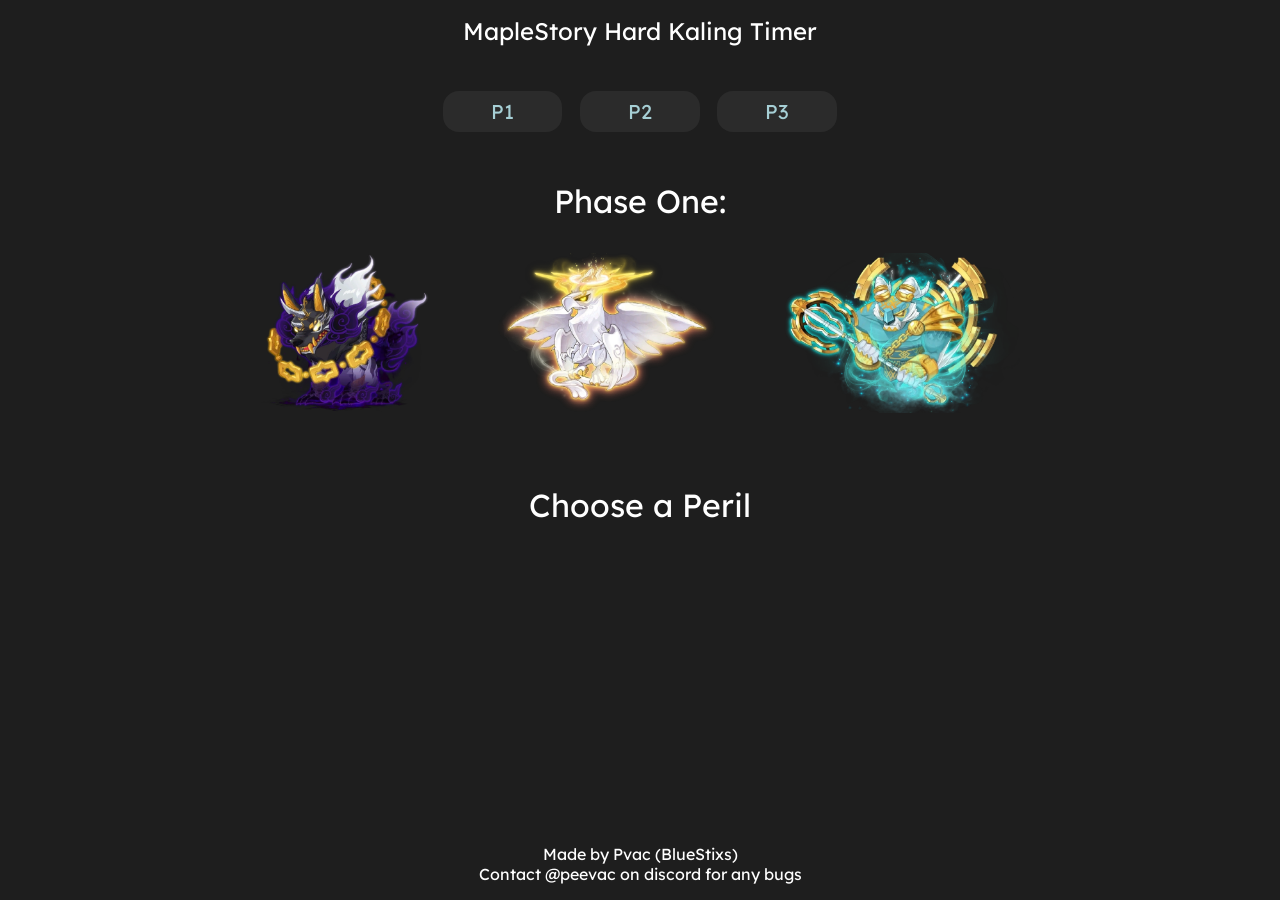
==== index.html @ 826bbc15 "fixed favicon bug" ====
<!DOCTYPE html>
<html lang="en">

<head>
    <title>MapleStory Kaling Timer</title>
    <meta charset="utf-8">
    <meta http-equiv="X-UA-Compatible" content="IE=edge">
    <meta name="viewport" content="width=device-width, initial-scale=1">

    <link rel="icon" type="image/x-icon" href="MapleStory-Kaling-Timer/images/mobicon.ico">
    <link rel="preconnect" href="https://fonts.googleapis.com">
    <link rel="preconnect" href="https://fonts.gstatic.com" crossorigin>
    <link href="https://fonts.googleapis.com/css2?family=Lexend:wght@100..900&family=Roboto+Flex:opsz,wght,XOPQ,XTRA,YOPQ,YTDE,YTFI,YTLC,YTUC@8..144,100..1000,96,468,79,-203,738,514,712&display=swap" rel="stylesheet">

    <link rel="stylesheet" href="style.css">
    <script src="code.js" defer></script>
</head>

<body>
    <div class="header">
        <h1>MapleStory Hard Kaling Timer</h1><br>
        <div class="swaps">
            <button onclick="location.reload()">P1</button>
            <button onclick="showPhase('phase2')">P2</button>
            <button onclick="showPhase('phase3')">P3</button>
        </div>
    </div>

    <br><br>

    <div class="mainContainer">
        <div id="phase1" class="phase" style="display: none;">
            <h1 id="phaseOneTitle">Phase One:</h1>
            <button class="peril" onclick="dog()" id="dog"><img src="images/hundun.webp"></button>
            <button class="peril" onclick="bird()" id="bird"><img src="images/qiongqi.webp"></button>
            <button class="peril" onclick="tiger()" id="tiger"><img src="images/taowu.webp"></button>
            <div id="timers1" class="timers">
                <br>
                <h1>Choose a Peril</h1>
            </div>
        </div>

        <div id="phase2" class="phase" style="display: none;">
            <h1>Phase Two:</h1>
            <button class="peril" onclick="phaseTwo()" id="p2"><img src="images/kaling.webp"></button>
            <div id="timers2" class="timers">
                <br>
                <h1>Click on Kaling when Ready</h1>
            </div>
        </div>

        <div id="phase3" class="phase" style="display: none;">
            <h1>Phase Three:</h1>
            <button class="peril" onclick="phaseThree()" id="p3"><img src="images/frenzied.webp"></button>
            <div id="timers3" class="timers">
                <br>
                <h1>Click on Kaling when Ready</h1>
            </div>
        </div>
    </div>

    <button id="apple-btn" style="display:none;">Apple: 10:00</button>

    <div id="footer">
        <h1><a href="https://www.youtube.com/@maplestoryweeklyclips/" target="_blank">Made by Pvac (BlueStixs)</a></h1>
        <h1>Contact @peevac on discord for any bugs</h1>
    </div>

    <script>
        function showPhase(phaseId) {
            const phases = document.querySelectorAll('.phase');
            phases.forEach(phase => phase.style.display = 'none');
            document.getElementById(phaseId).style.display = 'block';
        }
        showPhase('phase1');
    </script>
</body>
</html>
---- style.css ----
* {
    margin: 0;
    padding: 0;
    background-color: #1e1e1e;
    font-family: "Lexend", sans-serif;
}

h1 {
    font-weight: normal;
}

.header {
    position: sticky;
}

.header h1 {
    text-align: center;
    color: white;
    font-size: 1.5rem;
    padding: 1rem;
}

.swaps {
    margin: 0 auto;
    text-align: center;
    display: flex; 
    justify-content: center;
}

.swaps button {
    color: #A6CFD5;
    border: 0;
    display: inline-block;
    padding-left: 3rem;
    padding-right: 3rem;
    padding-top: .5rem;
    padding-bottom: .5rem;
    font-size: 1.25rem;

    background-color: #2b2b2b;
    border-radius: 1rem;
    margin: 0.55rem;
}

.swaps button:hover {
    background-color: #26408B;
    color: #C2E7D9;
    cursor: pointer;
    transition: background-color 0.5s ease;
}

button:focus {
    outline: none;
}

.mainContainer {
    text-align: center;
    margin: 0 auto;
}

.mainContainer h1{
    color: white;
    font-size: 2rem;
}

.mainContainer .peril {
    border: 0;
    background-color: transparent;
    text-align: center;
    padding: 2rem;
    color: #ABD2FA;
    font-size: 5rem;  
}

.mainContainer .peril img {
    height: 10rem;
}

.mainContainer .peril:hover {
    cursor: pointer;
    transform: scale(110%);
    transition: transform 0.5s ease;
    transition: opacity 0.2s ease;
}

.mainContainer p {
    color: #ABD2FA;
    font-size: 5rem;
}

.timers button {
    color: #ABD2FA;
    border: 0;
    cursor: pointer;
    font-size: 1.5rem;
    background-color: #2b2b2b;
    border-radius: 1rem;
    margin: 0.75rem;
    padding: 0.25rem 0.5rem;
}

.timers button:hover {
    color: white;
    background-color: #26408B;
    transition: color 0.2s ease;
}

#footer {
    text-align: center;
    position: fixed;
    bottom: 1rem;
    width: 100%;
}

#footer h1, a {
    color: white;
    font-size: 1rem;
    text-decoration: none;
}

#footer a:hover {
    color: #ABD2FA;
}
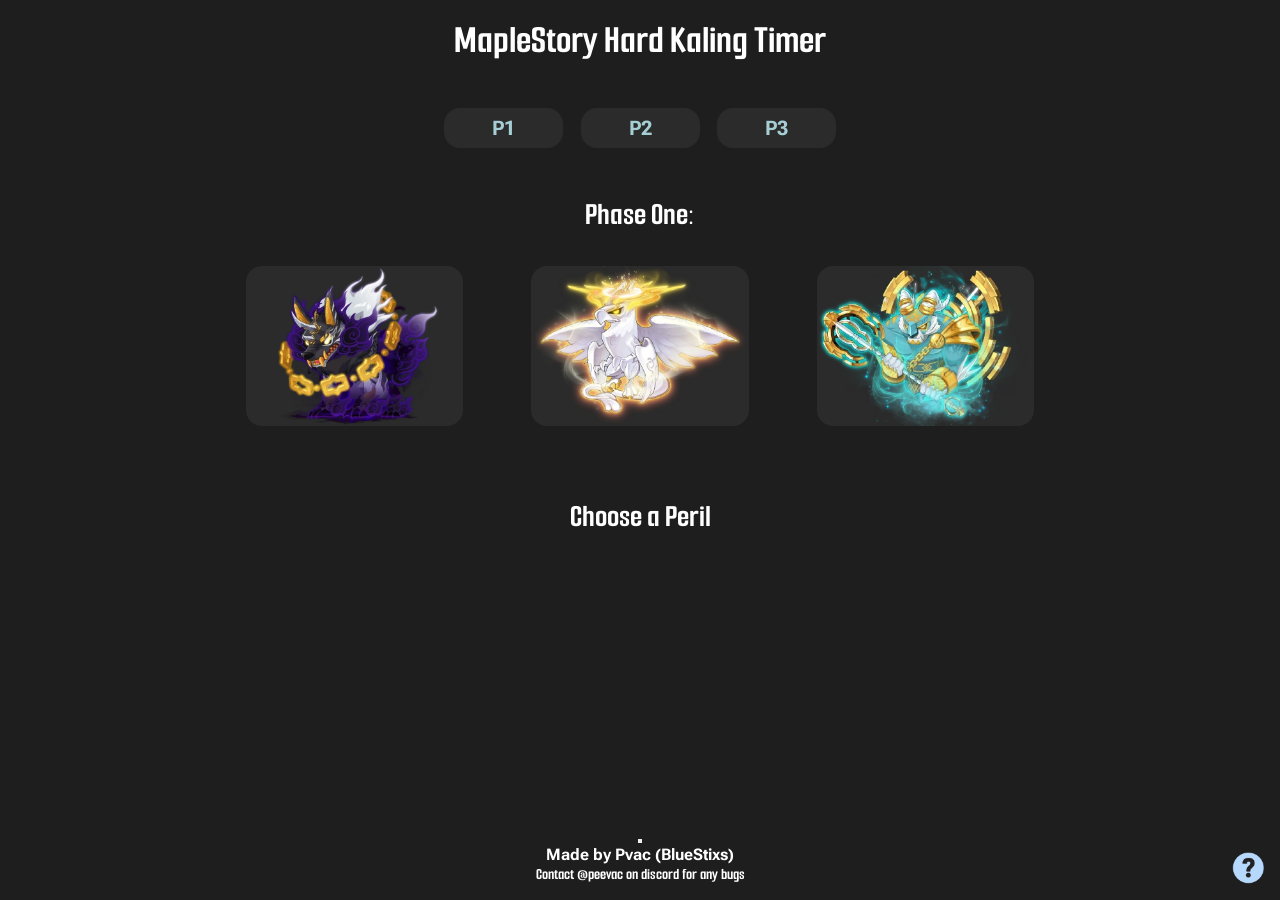
==== commit 11b0d88a: "added info help and updated colors for timers" ====
--- a/index.html
+++ b/index.html
@@ -7,11 +7,9 @@
     <meta http-equiv="X-UA-Compatible" content="IE=edge">
     <meta name="viewport" content="width=device-width, initial-scale=1">
 
-    <link rel="icon" type="image/x-icon" href="MapleStory-Kaling-Timer/images/mobicon.ico">
     <link rel="preconnect" href="https://fonts.googleapis.com">
     <link rel="preconnect" href="https://fonts.gstatic.com" crossorigin>
-    <link href="https://fonts.googleapis.com/css2?family=Lexend:wght@100..900&family=Roboto+Flex:opsz,wght,XOPQ,XTRA,YOPQ,YTDE,YTFI,YTLC,YTUC@8..144,100..1000,96,468,79,-203,738,514,712&display=swap" rel="stylesheet">
-
+    <link href="https://fonts.googleapis.com/css2?family=Lexend:wght@100..900&family=Roboto+Flex:opsz,wght,XOPQ,XTRA,YOPQ,YTDE,YTFI,YTLC,YTUC@8..144,100..1000,96,468,79,-203,738,514,712&family=Smooch+Sans:wght@100..900&display=swap" rel="stylesheet">
     <link rel="stylesheet" href="style.css">
     <script src="code.js" defer></script>
 </head>
@@ -29,7 +27,7 @@
     <br><br>
 
     <div class="mainContainer">
-        <div id="phase1" class="phase" style="display: none;">
+        <div id="phase1" class="phase">
             <h1 id="phaseOneTitle">Phase One:</h1>
             <button class="peril" onclick="dog()" id="dog"><img src="images/hundun.webp"></button>
             <button class="peril" onclick="bird()" id="bird"><img src="images/qiongqi.webp"></button>
@@ -40,7 +38,7 @@
             </div>
         </div>
 
-        <div id="phase2" class="phase" style="display: none;">
+        <div id="phase2" class="phase">
             <h1>Phase Two:</h1>
             <button class="peril" onclick="phaseTwo()" id="p2"><img src="images/kaling.webp"></button>
             <div id="timers2" class="timers">
@@ -49,7 +47,7 @@
             </div>
         </div>
 
-        <div id="phase3" class="phase" style="display: none;">
+        <div id="phase3" class="phase">
             <h1>Phase Three:</h1>
             <button class="peril" onclick="phaseThree()" id="p3"><img src="images/frenzied.webp"></button>
             <div id="timers3" class="timers">
@@ -62,17 +60,25 @@
     <button id="apple-btn" style="display:none;">Apple: 10:00</button>
 
     <div id="footer">
+        <div id="help"><button onclick="showHelp()"><img src="images/help.png"></button></div>
+        
+        <div id="helpText">
+            <p>MapleStory Kaling Timer inspired by <a href="https://saltette.github.io" target="_blank">@Saltette's</a> Kalos timer! 
+                This timer is mainly used for the Kaling Destiny Liberation Mission, but 
+                can be used to get a gist of general timings as well. Preferably, you will 
+                have someone on the side who manages the timer and shotcalls while you run the boss.
+            </p>
+                <br>
+            <p>Simply click on a peril in P1 to start and timers will begin running. FMA timers
+                in P1 dog and P2 kaling will automatically restart by themselves, but if they
+                are delayed by bind, you can simply re-click the button to restart it at 60s.
+                Clutch timers also automatically restart by themeselves, but if they are delayed,
+                you can also restart them.
+            </p>
+        </div>
+
         <h1><a href="https://www.youtube.com/@maplestoryweeklyclips/" target="_blank">Made by Pvac (BlueStixs)</a></h1>
         <h1>Contact @peevac on discord for any bugs</h1>
     </div>
-
-    <script>
-        function showPhase(phaseId) {
-            const phases = document.querySelectorAll('.phase');
-            phases.forEach(phase => phase.style.display = 'none');
-            document.getElementById(phaseId).style.display = 'block';
-        }
-        showPhase('phase1');
-    </script>
 </body>
 </html>
--- a/style.css
+++ b/style.css
@@ -1,12 +1,17 @@
 * {
     margin: 0;
     padding: 0;
+    font-family: "Roboto Flex", sans-serif;
+    font-weight: bold;
+}
+
+body {
     background-color: #1e1e1e;
-    font-family: "Lexend", sans-serif;
 }
 
 h1 {
-    font-weight: normal;
+    font-weight: bold;
+    font-family: "Smooch Sans", sans-serif;
 }
 
 .header {
@@ -16,7 +21,7 @@
 .header h1 {
     text-align: center;
     color: white;
-    font-size: 1.5rem;
+    font-size: 2.5rem;
     padding: 1rem;
 }
 
@@ -74,6 +79,8 @@
 
 .mainContainer .peril img {
     height: 10rem;
+    background-color: #2b2b2b;
+    border-radius: 1rem;
 }
 
 .mainContainer .peril:hover {
@@ -120,4 +127,47 @@
 
 #footer a:hover {
     color: #ABD2FA;
+}
+
+#help {
+    z-index: 99;
+}
+
+#help img {
+    cursor: pointer;
+    position: fixed;
+    margin: 1rem;
+    right: 0;
+    bottom: 0;
+    width: 2rem;
+}
+
+#helpText {
+    background-color: #ABD2FA;
+    border-radius: 1rem;
+    color: #1e1e1e;
+    display: none;
+    text-align: left;
+    font-size: 0.75rem;
+    z-index: 99;
+
+    position: fixed;
+    margin: 1rem;
+    right: 0;
+    bottom: 2.5rem;
+
+    max-width: 20rem;
+    background-color: #ABD2FA;
+    display: none;
+    padding: 1rem;
+    z-index: 999;
+}   
+
+#helpText a {
+    color: darkblue;
+    font-size: 0.75rem;
+}
+
+#helpText a:hover {
+    color: blue;
 }
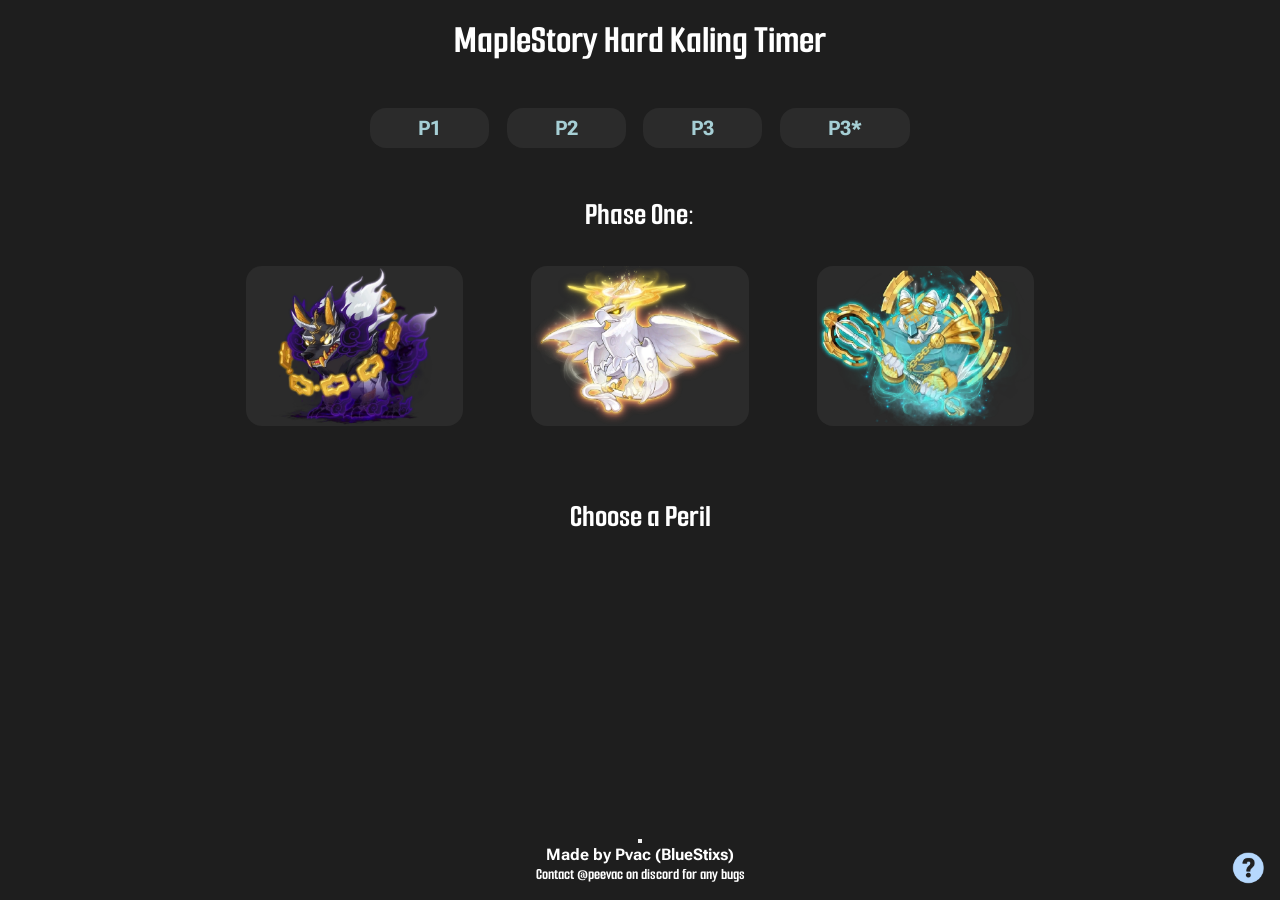
==== commit 9fb3b4d0: "added phase 4 - all perils dead" ====
--- a/index.html
+++ b/index.html
@@ -10,6 +10,8 @@
     <link rel="preconnect" href="https://fonts.googleapis.com">
     <link rel="preconnect" href="https://fonts.gstatic.com" crossorigin>
     <link href="https://fonts.googleapis.com/css2?family=Lexend:wght@100..900&family=Roboto+Flex:opsz,wght,XOPQ,XTRA,YOPQ,YTDE,YTFI,YTLC,YTUC@8..144,100..1000,96,468,79,-203,738,514,712&family=Smooch+Sans:wght@100..900&display=swap" rel="stylesheet">
+    <link rel="icon" type="image/x-icon" href="images/mobicon.ico">
+    
     <link rel="stylesheet" href="style.css">
     <script src="code.js" defer></script>
 </head>
@@ -21,6 +23,7 @@
             <button onclick="location.reload()">P1</button>
             <button onclick="showPhase('phase2')">P2</button>
             <button onclick="showPhase('phase3')">P3</button>
+            <button onclick="showPhase('phase4')">P3*</button>
         </div>
     </div>
 
@@ -43,7 +46,7 @@
             <button class="peril" onclick="phaseTwo()" id="p2"><img src="images/kaling.webp"></button>
             <div id="timers2" class="timers">
                 <br>
-                <h1>Click on Kaling when Ready</h1>
+                <h1>Click on Kaling on P2 Entrance</h1>
             </div>
         </div>
 
@@ -52,7 +55,16 @@
             <button class="peril" onclick="phaseThree()" id="p3"><img src="images/frenzied.webp"></button>
             <div id="timers3" class="timers">
                 <br>
-                <h1>Click on Kaling when Ready</h1>
+                <h1>Click on Kaling on P3 Entrance</h1>
+            </div>
+        </div>
+
+        <div id="phase4" class="phase">
+            <h1>Phase Three*:</h1>
+            <button class="peril" onclick="phaseFour()" id="p4"><img src="images/frenzied.webp"></button>
+            <div id="timers4" class="timers">
+                <br>
+                <h1>Click on Kaling when all three Perils are Dead</h1>
             </div>
         </div>
     </div>
--- a/style.css
+++ b/style.css
@@ -85,9 +85,13 @@
 
 .mainContainer .peril:hover {
     cursor: pointer;
+    transition: opacity 0.2s ease;
+}
+
+.mainContainer .peril img:hover {
+    background-color: #26408B;
     transform: scale(110%);
-    transition: transform 0.5s ease;
-    transition: opacity 0.2s ease;
+    transition: all 0.5s ease;
 }
 
 .mainContainer p {
@@ -170,4 +174,11 @@
 
 #helpText a:hover {
     color: blue;
-}+}
+
+
+@media only screen and (max-width: 850px) {
+    #footer {
+        display: none;
+    }
+}
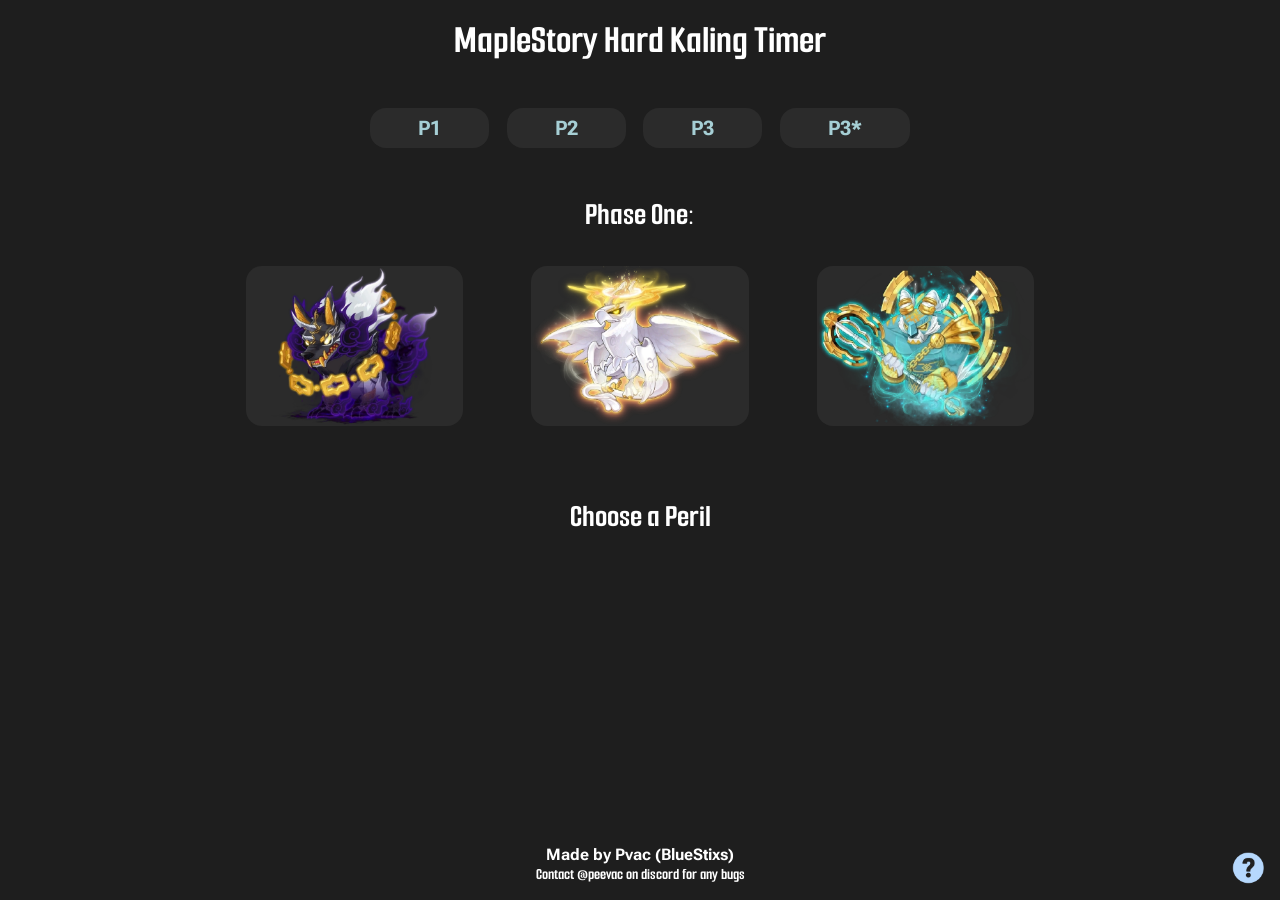
==== commit f8aaa6c2: "fixed css" ====
--- a/index.html
+++ b/index.html
@@ -69,8 +69,6 @@
         </div>
     </div>
 
-    <button id="apple-btn" style="display:none;">Apple: 10:00</button>
-
     <div id="footer">
         <div id="help"><button onclick="showHelp()"><img src="images/help.png"></button></div>
         
--- a/style.css
+++ b/style.css
@@ -51,7 +51,7 @@
     background-color: #26408B;
     color: #C2E7D9;
     cursor: pointer;
-    transition: background-color 0.5s ease;
+    transition: background-color 0.5s ease-in-out;
 }
 
 button:focus {
@@ -85,13 +85,13 @@
 
 .mainContainer .peril:hover {
     cursor: pointer;
-    transition: opacity 0.2s ease;
+    transition: opacity 0.2s ease-in-out;
 }
 
 .mainContainer .peril img:hover {
     background-color: #26408B;
     transform: scale(110%);
-    transition: all 0.5s ease;
+    transition: all 0.5s ease-in-out;
 }
 
 .mainContainer p {
@@ -113,7 +113,7 @@
 .timers button:hover {
     color: white;
     background-color: #26408B;
-    transition: color 0.2s ease;
+    transition: color 0.2s ease-in-out;
 }
 
 #footer {
@@ -123,7 +123,7 @@
     width: 100%;
 }
 
-#footer h1, a {
+#footer h1, #footer a {
     color: white;
     font-size: 1rem;
     text-decoration: none;
@@ -137,6 +137,13 @@
     z-index: 99;
 }
 
+#help button {
+    background: none;
+    border: none;
+    padding: 0;
+    font-size: 0;
+}
+
 #help img {
     cursor: pointer;
     position: fixed;
@@ -144,6 +151,11 @@
     right: 0;
     bottom: 0;
     width: 2rem;
+}
+
+#help img:hover {
+    transform: scale(1.1);
+    transition: all 0.2 s ease-in-out;
 }
 
 #helpText {
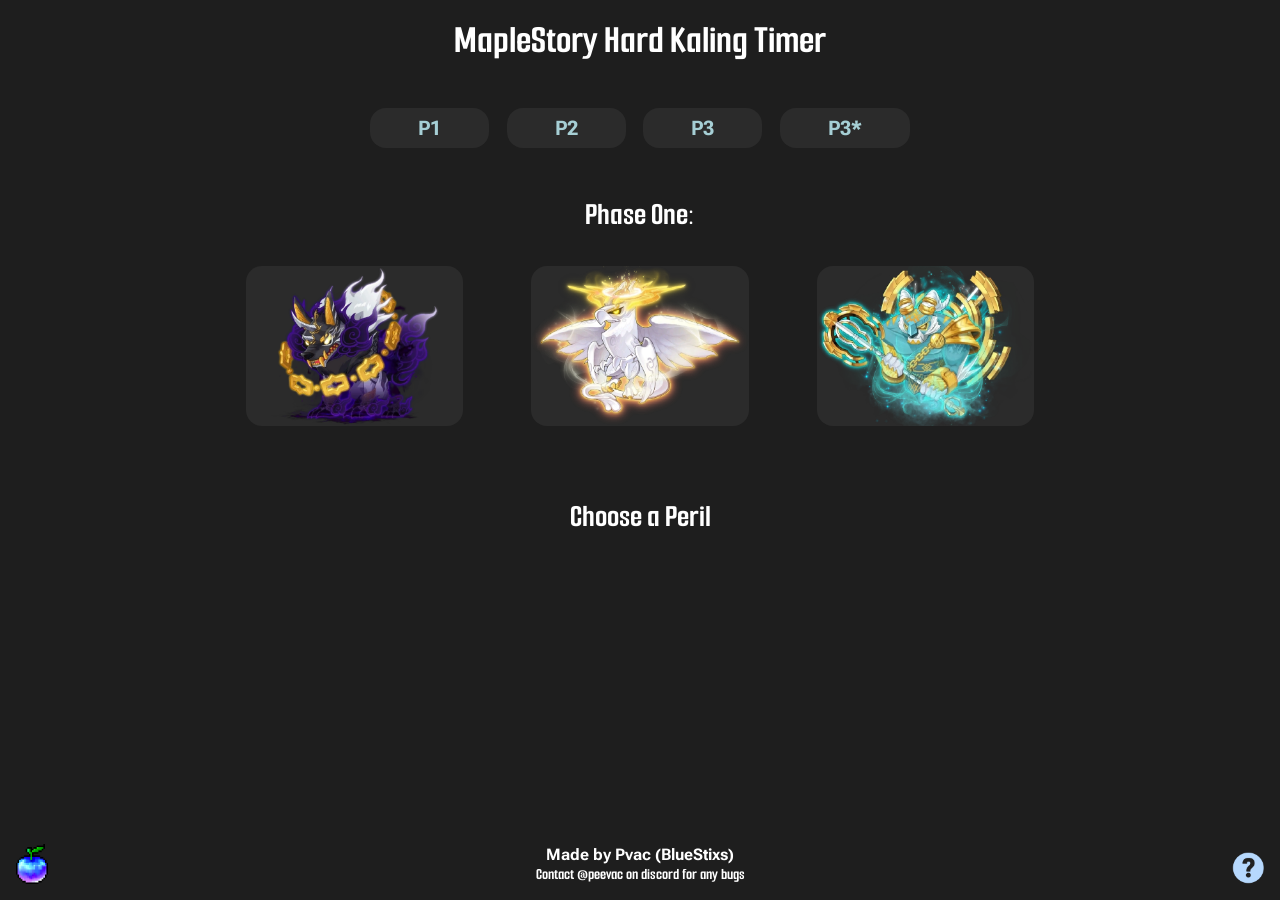
==== commit b070b7d1: "added apple timer" ====
--- a/index.html
+++ b/index.html
@@ -70,6 +70,10 @@
     </div>
 
     <div id="footer">
+        <div id="apple"><button onclick="appleTimer()"><img src="images/apple.png"></button></div>
+
+        <div id="appleTimerContainer" class="timers"></div>
+        
         <div id="help"><button onclick="showHelp()"><img src="images/help.png"></button></div>
         
         <div id="helpText">
@@ -86,9 +90,10 @@
                 you can also restart them.
             </p>
         </div>
-
-        <h1><a href="https://www.youtube.com/@maplestoryweeklyclips/" target="_blank">Made by Pvac (BlueStixs)</a></h1>
-        <h1>Contact @peevac on discord for any bugs</h1>
+        <div id="credit">
+            <h1><a href="https://www.youtube.com/@maplestoryweeklyclips/" target="_blank">Made by Pvac (BlueStixs)</a></h1>
+            <h1>Contact @peevac on discord for any bugs</h1>
+        </div>
     </div>
 </body>
 </html>
--- a/style.css
+++ b/style.css
@@ -190,7 +190,48 @@
 
 
 @media only screen and (max-width: 850px) {
-    #footer {
+    #credit {
         display: none;
     }
 }
+
+#apple {
+    z-index: 99;
+}
+
+#apple button {
+    background: none;
+    border: none;
+    padding: 0;
+    font-size: 0;
+}
+
+#apple img {
+    cursor: pointer;
+    position: fixed;
+    margin: 1rem;
+    left: 0;
+    bottom: 0;
+    width: 2rem;
+}
+
+#apple img:hover {
+    transform: scale(1.1);
+    transition: all 0.2 s ease-in-out;
+}
+
+
+#appleTimerContainer {
+    z-index: 99;
+    position: fixed;
+    left: 3rem;
+    bottom: 0.25rem;
+
+    max-width: 20rem;
+    display: none;
+    z-index: 999;
+}   
+
+#appleTimerContainer button {
+    font-size: 1.25rem;
+}
